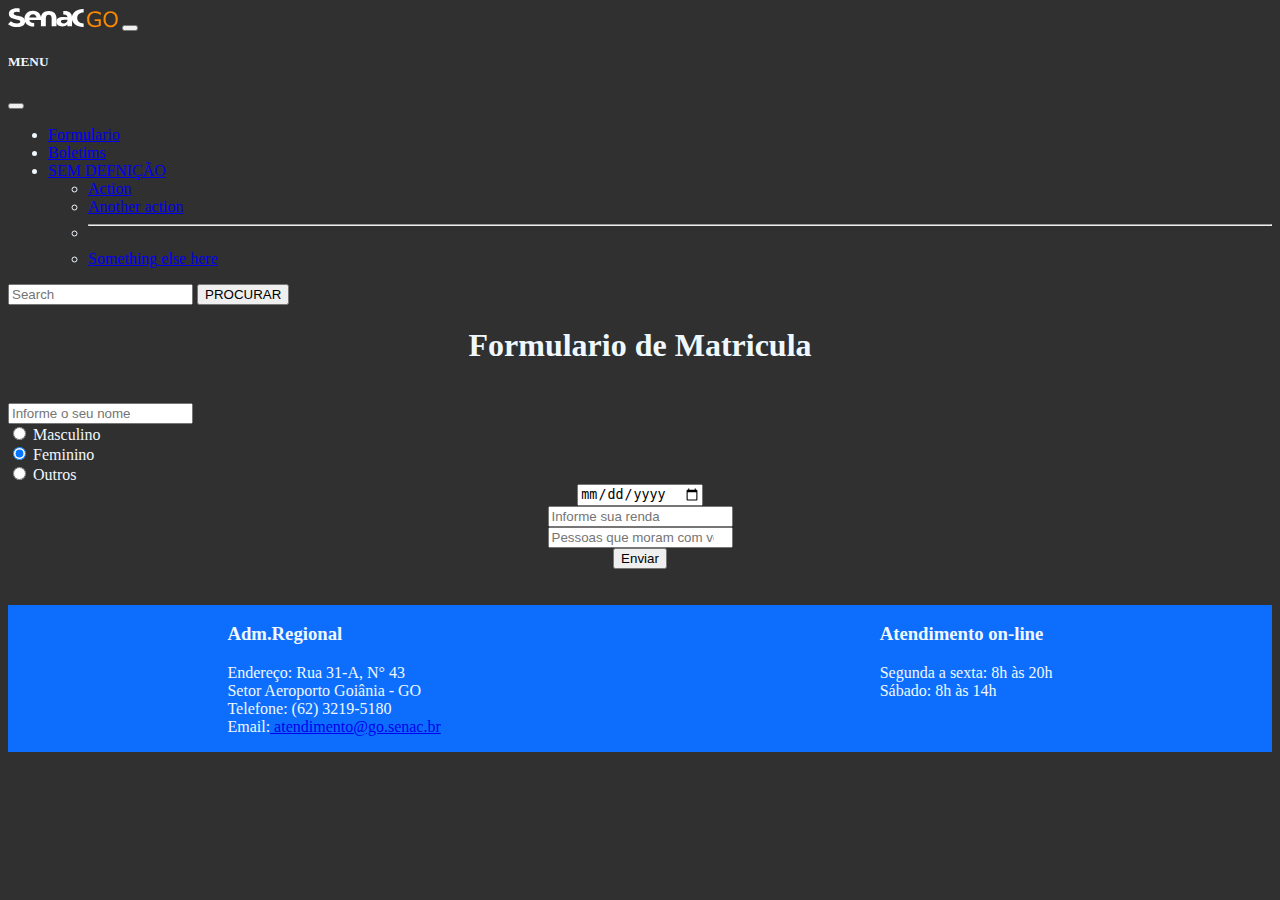
==== pages/pagina1.html @ b6ad7cdd "modificação do formulario da pagina1 (FORMULARIO FUNCIONANDO COM JS) adção da pagina2.html-BOLETIMS" ====
<!DOCTYPE html>
<html lang="pt-BR">

<head>
  <meta charset="UTF-8" />
  <meta http-equiv="X-UA-Compatible" content="IE=edge" />
  <meta name="viewport" content="width=device-width, initial-scale=1.0" />
  <link href="https://cdn.jsdelivr.net/npm/bootstrap@5.3.0-alpha3/dist/css/bootstrap.min.css" rel="stylesheet"
    integrity="sha384-KK94CHFLLe+nY2dmCWGMq91rCGa5gtU4mk92HdvYe+M/SXH301p5ILy+dN9+nJOZ" crossorigin="anonymous">
  <script src="https://cdn.jsdelivr.net/npm/bootstrap@5.3.0-alpha3/dist/js/bootstrap.bundle.min.js"
    integrity="sha384-ENjdO4Dr2bkBIFxQpeoTz1HIcje39Wm4jDKdf19U8gI4ddQ3GYNS7NTKfAdVQSZe"
    crossorigin="anonymous"></script>
  <link rel="stylesheet" href="/css/style.css" /><!--link do arquivo style-->
  <script src="/js/script.js"></script><!--link do arquivo script-->
  <title>Formulario De Matricula | PSG</title>
</head>

<body>
  <!-- navbar do site -->
  <header>
    <nav class="navbar bg-primary static-top" data-bs-theme="dark">
      <div class="container-fluid">
        <a class="navbar-brand" href="/index.html"><img src="/img/logo-mobile.svg" alt=""></a>
        <button class="navbar-toggler" type="button" data-bs-toggle="offcanvas" data-bs-target="#offcanvasNavbar"
          aria-controls="offcanvasNavbar" aria-label="Toggle navigation">
          <span class="navbar-toggler-icon"></span>
        </button>
        <div class="offcanvas offcanvas-end" tabindex="-1" id="offcanvasNavbar" aria-labelledby="offcanvasNavbarLabel">
          <div class="offcanvas-header">
            <h5 class="offcanvas-title" id="offcanvasNavbarLabel">
              MENU
            </h5>
            <button type="button" class="btn-close" data-bs-dismiss="offcanvas" aria-label="Close"></button>
          </div>
          <div class="offcanvas-body">
            <ul class="navbar-nav justify-content-end flex-grow-1 pe-3">
              <li class="nav-item">
                <a class="nav-link active" aria-current="page" href="/pages/pagina1.html">Formulario</a>
              </li>
              <li class="nav-item">
                <a class="nav-link" href="/pages/pagina2.html">Boletims</a>
              </li>
              <li class="nav-item dropdown">
                <a class="nav-link dropdown-toggle" href="#" role="button" data-bs-toggle="dropdown"
                  aria-expanded="false">
                  SEM DEFNIÇÃO
                </a>
                <ul class="dropdown-menu">
                  <li><a class="dropdown-item" href="#">Action</a></li>
                  <li>
                    <a class="dropdown-item" href="#">Another action</a>
                  </li>
                  <li>
                    <hr class="dropdown-divider" />
                  </li>
                  <li>
                    <a class="dropdown-item" href="#">Something else here</a>
                  </li>
                </ul>
              </li>
            </ul>
            <form class="d-flex mt-3" role="search">
              <input class="form-control me-2" type="search" placeholder="Search" aria-label="Search" />
              <button class="btn btn-outline-primary" type="submit">
                PROCURAR
              </button>
            </form>
          </div>
        </div>
      </div>
    </nav>
  </header>

  <main><!--CORPO DO SITE DE FORMULARIO-->
    <div class="container-fluid">
      <div class="row">
        <div class="col">
          <h1 class="">Formulario de Matricula</h1>
          <div class="col d-flex flex-column justify-content-center align-items-center"><br>
            
            <input type="text" class="form-control-sm" placeholder="Informe o seu nome"><br>
            <div class="col">
              <div class="form-check">
                <input class="form-check-input" type="radio" name="flexRadioDefault" id="flexRadioDefault1">
                <label class="form-check-label" for="flexRadioDefault1">
                  Masculino
                </label>
              </div>
              <div class="form-check">
                <input class="form-check-input" type="radio" name="flexRadioDefault" id="flexRadioDefault2" checked>
                <label class="form-check-label" for="flexRadioDefault2">
                  Feminino
                </label>
              </div>
              <div class="form-check">
                <input class="form-check-input" type="radio" name="flexRadioDefault" id="flexRadioDefault1">
                <label class="form-check-label" for="flexRadioDefault3">
                  Outros
                </label>
              </div>
            </div>
          <form class="formulario">
            <input type="date" id="idade" class="form-select-sm" placeholder="Informe sua idade" /><br>
            <input type="number" id="renda" class="form-control-sm" placeholder="Informe sua renda" /><br>
            <input type="number" id="pessoa" class="form-control-sm" placeholder="Pessoas que moram com você"><br>
            <button type="button" onclick="calc()" class="btn btn-primary">Enviar</button>
            <div id="retorno"></div>
          </form>
          </div>
        </div>
      </div>
    </div>
  </main><br><br>

  <footer class="d-flex"><!--RODAPE-->
    <div class="col-xs-12 col-sm-6">
      <h3>Adm.Regional</h3>
      <p>Endereço: Rua 31-A, N° 43 <br>
        Setor Aeroporto Goiânia - GO <br>
        Telefone: (62) 3219-5180 <br>
        Email:<a href="mailto:ouvidoria@ufesbr"> atendimento@go.senac.br</a></p>
    </div>
    <div class="col-xs-12 col-sm-6">
      <h3>Atendimento on-line</h3>
      <p>Segunda a sexta: 8h às 20h <br>
        Sábado: 8h às 14h</p>
    </div>
  </footer>
</body>

</html>
---- css/style.css ----
body {
    color: aliceblue;
    background: #303030;
}
.titulo{
    display: flex;
    justify-content: center;
    align-items: center;
    
}
h1,h2 {
    text-align: center;
}

table {
    border: 2px solid black;
    border-collapse: collapse;
    background: rgb(100, 100, 100);
    text-align: center;
}

th {
    background: #0D6EFD;
}

tr {
    border: 2px solid black;
}

td {
    border: 2px solid black;
}

footer {
    display: flex;
    justify-content: space-around;
    background-color: #0D6EFD;
}

/* Pagina1 */
.formulario{
    text-align: center;
}
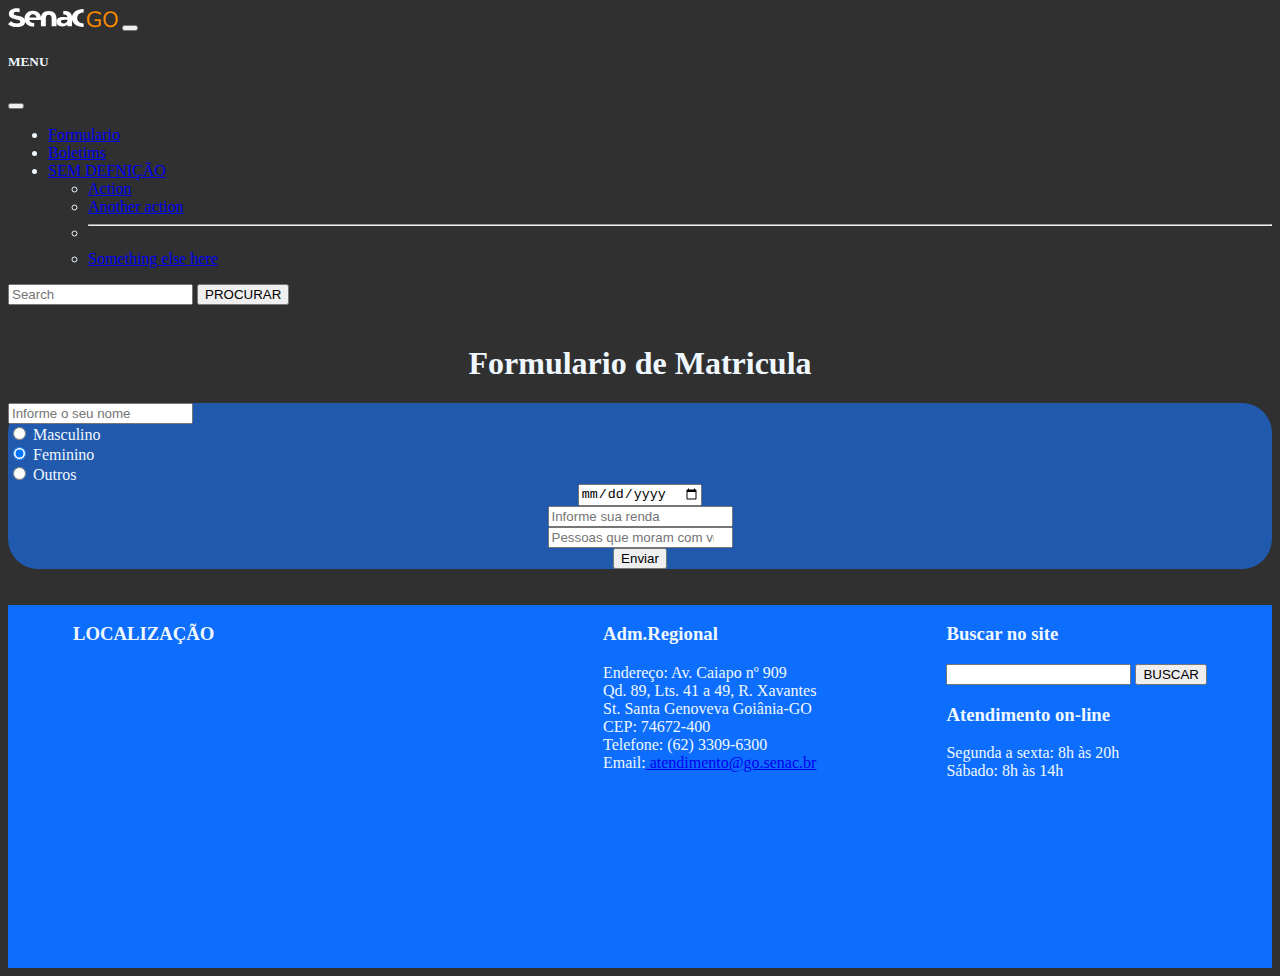
==== commit a4e46ee2: "implementações em gerais site funcional personalização do footer e css do site em geral" ====
--- a/pages/pagina1.html
+++ b/pages/pagina1.html
@@ -12,6 +12,7 @@
     crossorigin="anonymous"></script>
   <link rel="stylesheet" href="/css/style.css" /><!--link do arquivo style-->
   <script src="/js/script.js"></script><!--link do arquivo script-->
+  <link rel="icon" href="/img/iconbrowser.png">
   <title>Formulario De Matricula | PSG</title>
 </head>
 
@@ -71,14 +72,14 @@
     </nav>
   </header>
 
-  <main><!--CORPO DO SITE DE FORMULARIO-->
+  <main><br><!--CORPO DO SITE DE FORMULARIO-->
     <div class="container-fluid">
       <div class="row">
-        <div class="col">
+        <div class="col ">
           <h1 class="">Formulario de Matricula</h1>
-          <div class="col d-flex flex-column justify-content-center align-items-center"><br>
+          <div class="col d-flex flex-column justify-content-center align-items-center formul">
             
-            <input type="text" class="form-control-sm" placeholder="Informe o seu nome"><br>
+            <input type="text" class="form-control-mb" placeholder="Informe o seu nome"><br>
             <div class="col">
               <div class="form-check">
                 <input class="form-check-input" type="radio" name="flexRadioDefault" id="flexRadioDefault1">
@@ -113,14 +114,23 @@
   </main><br><br>
 
   <footer class="d-flex"><!--RODAPE-->
-    <div class="col-xs-12 col-sm-6">
+    <div class="col-xs col-mb-4">
+      <h3>LOCALIZAÇÃO</h3>
+      <iframe src="https://www.google.com/maps/embed?pb=!1m18!1m12!1m3!1d15291.264758575746!2d-49.25281499218749!3d-16.635991699999995!2m3!1f0!2f0!3f0!3m2!1i1024!2i768!4f13.1!3m3!1m2!1s0x935ef250d5f74183%3A0x78e6118444fcfc2e!2sFaculdade%20Senac%20Goi%C3%A1s%20-%20Sede!5e0!3m2!1spt-BR!2sbr!4v1685990781106!5m2!1spt-BR!2sbr" width="400" height="300" style="border:0;" allowfullscreen="" loading="lazy" referrerpolicy="no-referrer-when-downgrade"></iframe>
+    </div>
+    <div class="col-xs col-mb-4">
       <h3>Adm.Regional</h3>
-      <p>Endereço: Rua 31-A, N° 43 <br>
-        Setor Aeroporto Goiânia - GO <br>
-        Telefone: (62) 3219-5180 <br>
-        Email:<a href="mailto:ouvidoria@ufesbr"> atendimento@go.senac.br</a></p>
+      <p>Endereço: Av. Caiapo nº 909<br>
+        Qd. 89, Lts. 41 a 49, R. Xavantes <br>
+        St. Santa Genoveva Goiânia-GO <br>
+        CEP: 74672-400 <br>
+        Telefone: (62) 3309-6300  <br>
+        Email:<a href="mailto:ouvidoria@ufesbr" class="link-body-emphasis  link-offset-2 link-underline link-underline-opacity-0"> atendimento@go.senac.br</a></p>
     </div>
-    <div class="col-xs-12 col-sm-6">
+    <div class="col-xs col-mb-4">
+      <h3>Buscar no site</h3>
+      <input type="text" class="form-control">
+      <button type="button" class="btn btn-dark">BUSCAR</button><br>
       <h3>Atendimento on-line</h3>
       <p>Segunda a sexta: 8h às 20h <br>
         Sábado: 8h às 14h</p>
--- a/css/style.css
+++ b/css/style.css
@@ -38,6 +38,18 @@
 }
 
 /* Pagina1 */
+.formul {
+    background: #2159ad;
+    border-radius: 30px;
+    
+}
 .formulario{
     text-align: center;
+    
+}
+
+/* Pagina2 */
+.formulariopg2{
+    text-align: center;
+    background: #2159ad;
 }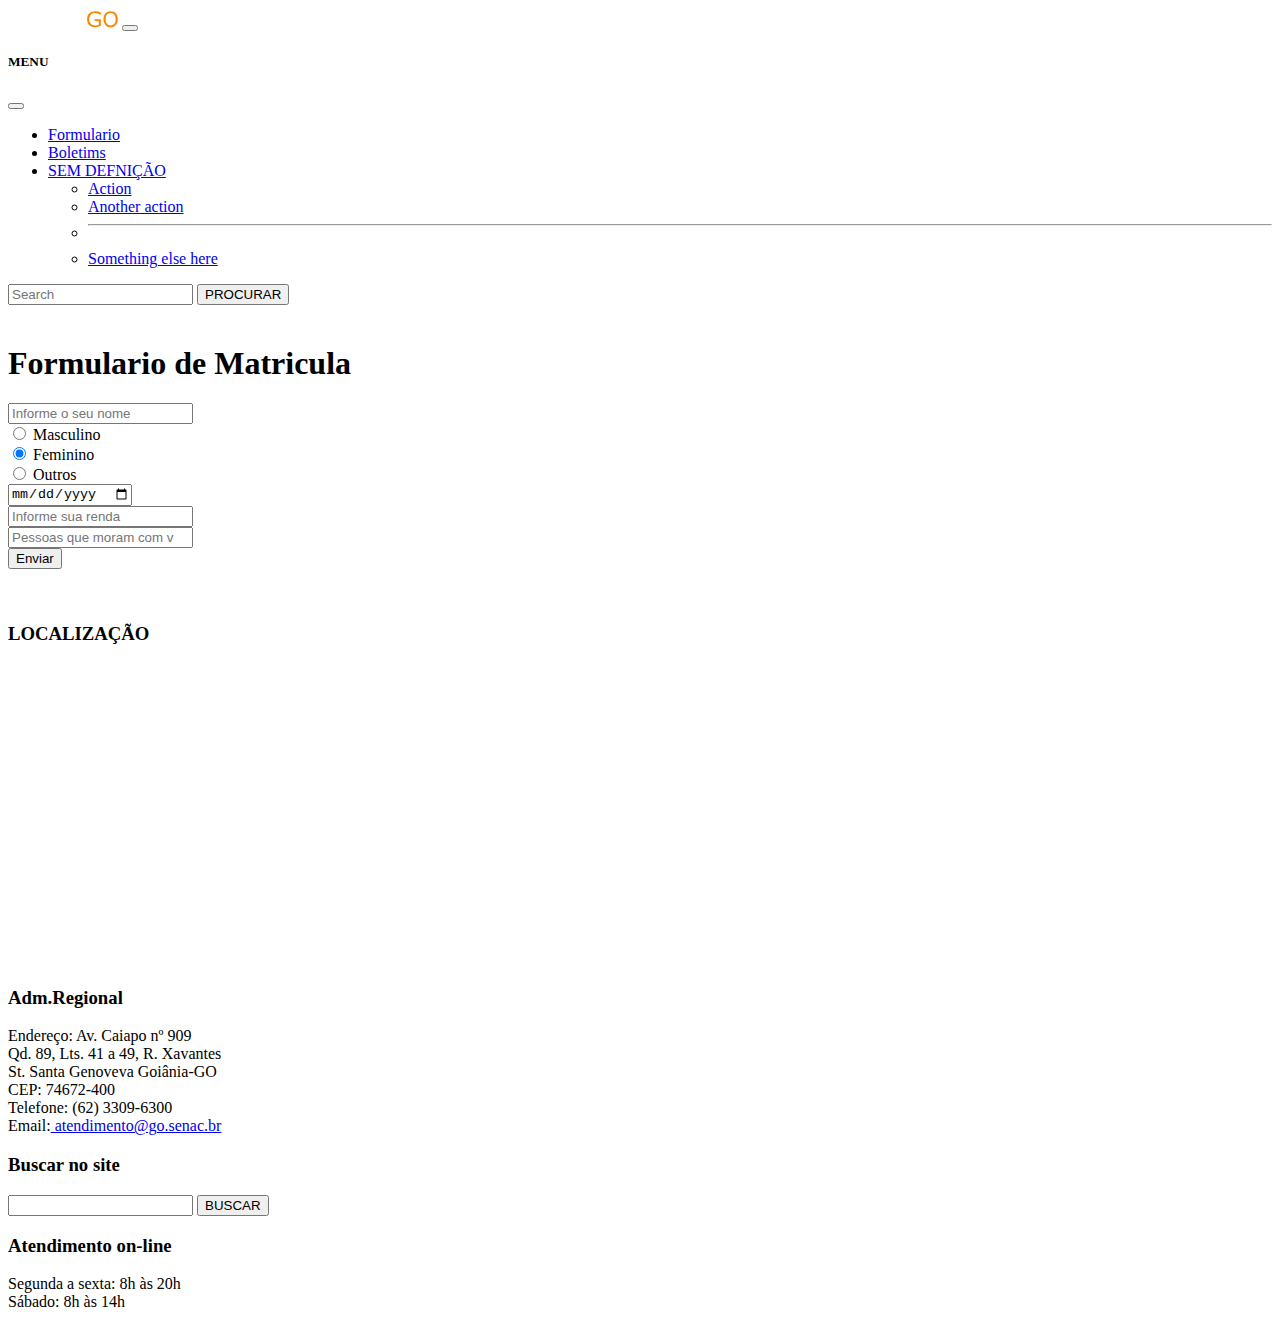
==== commit 548bcd9a: "Atualizar o pagina1.html" ====
--- a/pages/pagina1.html
+++ b/pages/pagina1.html
@@ -10,8 +10,8 @@
   <script src="https://cdn.jsdelivr.net/npm/bootstrap@5.3.0-alpha3/dist/js/bootstrap.bundle.min.js"
     integrity="sha384-ENjdO4Dr2bkBIFxQpeoTz1HIcje39Wm4jDKdf19U8gI4ddQ3GYNS7NTKfAdVQSZe"
     crossorigin="anonymous"></script>
-  <link rel="stylesheet" href="/css/style.css" /><!--link do arquivo style-->
-  <script src="/js/script.js"></script><!--link do arquivo script-->
+  <link rel="stylesheet" href=".../css/style.css" /><!--link do arquivo style-->
+  <script src=".../js/script.js"></script><!--link do arquivo script-->
   <link rel="icon" href="/img/iconbrowser.png">
   <title>Formulario De Matricula | PSG</title>
 </head>
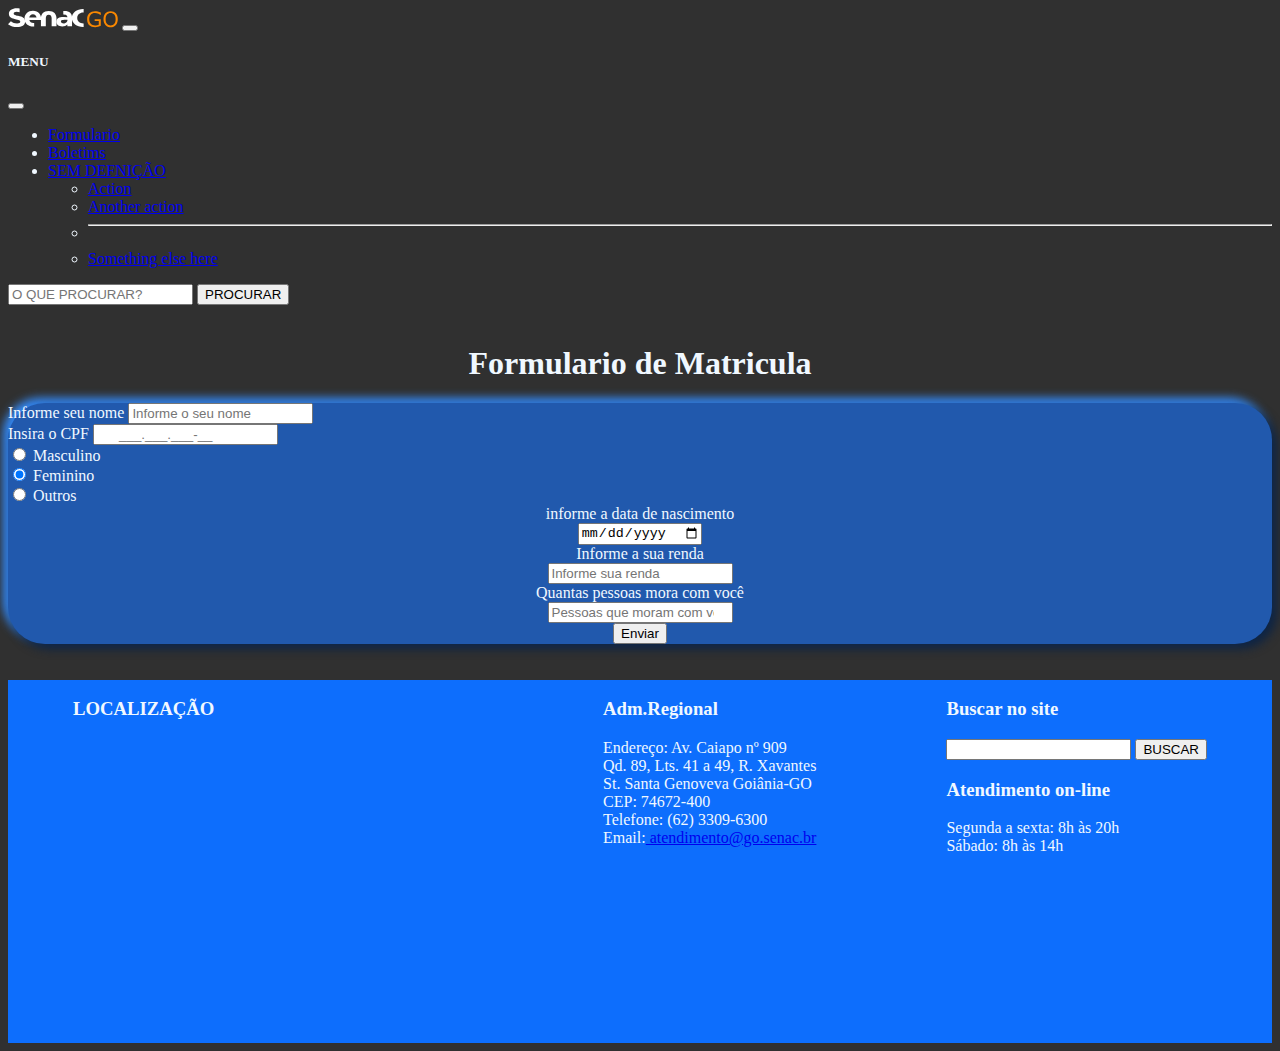
==== commit 4e21d062: "alteração nas pastas do navbar das paginas juntamente com a dos arquivos CSS e JS" ====
--- a/pages/pagina1.html
+++ b/pages/pagina1.html
@@ -10,8 +10,8 @@
   <script src="https://cdn.jsdelivr.net/npm/bootstrap@5.3.0-alpha3/dist/js/bootstrap.bundle.min.js"
     integrity="sha384-ENjdO4Dr2bkBIFxQpeoTz1HIcje39Wm4jDKdf19U8gI4ddQ3GYNS7NTKfAdVQSZe"
     crossorigin="anonymous"></script>
-  <link rel="stylesheet" href=".../css/style.css" /><!--link do arquivo style-->
-  <script src=".../js/script.js"></script><!--link do arquivo script-->
+  <link rel="stylesheet" href="/css/style.css" /><!--link do arquivo style-->
+  <script src="/js/script.js"></script><!--link do arquivo script-->
   <link rel="icon" href="/img/iconbrowser.png">
   <title>Formulario De Matricula | PSG</title>
 </head>
@@ -36,10 +36,10 @@
           <div class="offcanvas-body">
             <ul class="navbar-nav justify-content-end flex-grow-1 pe-3">
               <li class="nav-item">
-                <a class="nav-link active" aria-current="page" href="/pages/pagina1.html">Formulario</a>
+                <a class="nav-link active" aria-current="page" href="pagina1.html">Formulario</a>
               </li>
               <li class="nav-item">
-                <a class="nav-link" href="/pages/pagina2.html">Boletims</a>
+                <a class="nav-link" href="pagina2.html">Boletims</a>
               </li>
               <li class="nav-item dropdown">
                 <a class="nav-link dropdown-toggle" href="#" role="button" data-bs-toggle="dropdown"
@@ -61,7 +61,7 @@
               </li>
             </ul>
             <form class="d-flex mt-3" role="search">
-              <input class="form-control me-2" type="search" placeholder="Search" aria-label="Search" />
+              <input class="form-control me-2" type="search" placeholder="O QUE PROCURAR?" aria-label="Search" />
               <button class="btn btn-outline-primary" type="submit">
                 PROCURAR
               </button>
@@ -78,8 +78,10 @@
         <div class="col ">
           <h1 class="">Formulario de Matricula</h1>
           <div class="col d-flex flex-column justify-content-center align-items-center formul">
-            
-            <input type="text" class="form-control-mb" placeholder="Informe o seu nome"><br>
+            <label for="nome">Informe seu nome</label>
+            <input id="nome" type="text" class="form-control-mb" placeholder="Informe o seu nome"><br>
+            <label for="CPF">Insira o CPF</label>
+            <input type="text" id="CPF" class="form-control-sm " aria-labelledby="CPF" placeholder="      ___.___.___-__">
             <div class="col">
               <div class="form-check">
                 <input class="form-check-input" type="radio" name="flexRadioDefault" id="flexRadioDefault1">
@@ -101,8 +103,11 @@
               </div>
             </div>
           <form class="formulario">
+            <label for="idade">informe a data de nascimento</label><br>
             <input type="date" id="idade" class="form-select-sm" placeholder="Informe sua idade" /><br>
+            <label for="renda">Informe a sua renda</label><br>
             <input type="number" id="renda" class="form-control-sm" placeholder="Informe sua renda" /><br>
+            <label for="pessoa">Quantas pessoas mora com você</label><br>
             <input type="number" id="pessoa" class="form-control-sm" placeholder="Pessoas que moram com você"><br>
             <button type="button" onclick="calc()" class="btn btn-primary">Enviar</button>
             <div id="retorno"></div>
--- a/css/style.css
+++ b/css/style.css
@@ -0,0 +1,59 @@
+body {
+    color: aliceblue;
+    background: #303030;
+}
+.titulo{
+    display: flex;
+    justify-content: center;
+    align-items: center;
+    
+}
+h1,h2 {
+    text-align: center;
+}
+
+table {
+    border: 2px solid black;
+    border-collapse: collapse;
+    background: rgb(100, 100, 100);
+    text-align: center;
+}
+
+th {
+    background: #0D6EFD;
+}
+
+tr {
+    border: 2px solid black;
+}
+
+td {
+    border: 2px solid black;
+}
+
+footer {
+    display: flex;
+    justify-content: space-around;
+    background-color: #0D6EFD;
+}
+
+/* Pagina1 */
+.formul {
+    border-radius: 37px;
+    background: #2159ad;
+    box-shadow:  5px 5px 10px #0d2445,
+             -5px -5px 10px #358eff;
+}
+.formulario{
+    text-align: center;
+    
+}
+
+/* Pagina2 */
+.formulariopg2{
+    text-align: center;
+    border-radius: 37px;
+    background: #2159ad;
+    box-shadow:  5px 5px 10px #0d2445,
+             -5px -5px 10px #358eff;
+}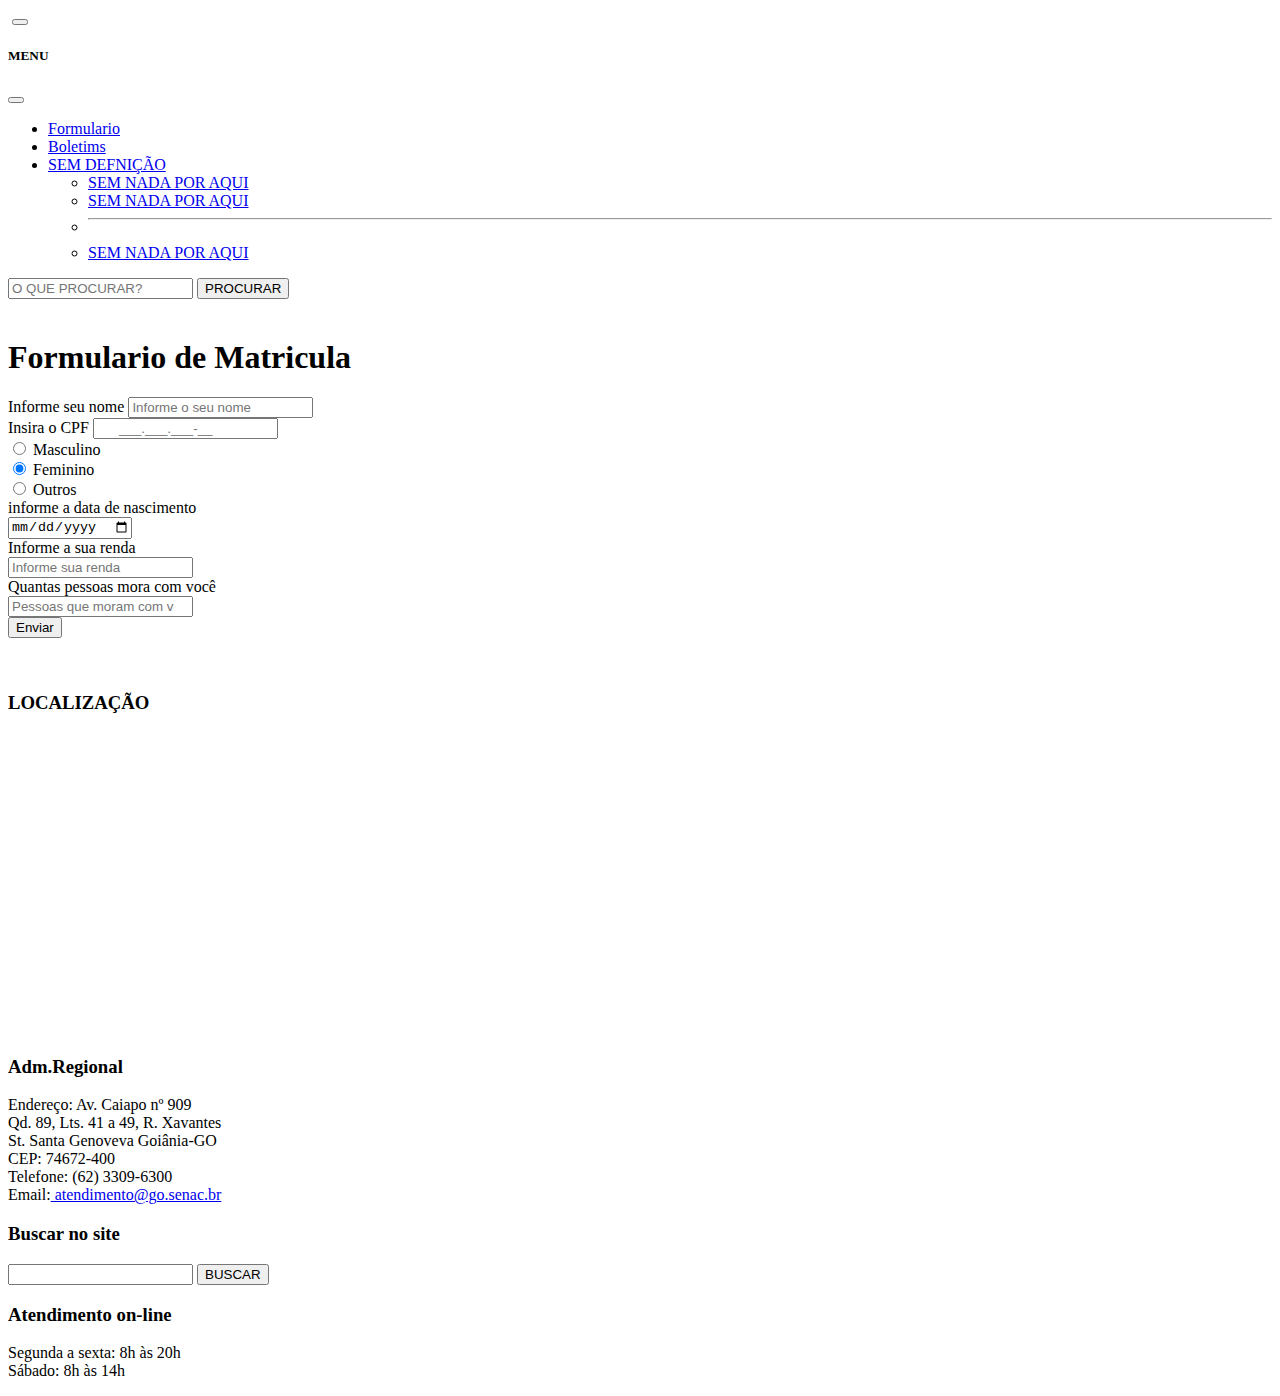
==== commit e9be8586: "teste de adção ... nos arquivos CSS E SCRIPT nas paginas 1 e 2" ====
--- a/pages/pagina1.html
+++ b/pages/pagina1.html
@@ -10,9 +10,9 @@
   <script src="https://cdn.jsdelivr.net/npm/bootstrap@5.3.0-alpha3/dist/js/bootstrap.bundle.min.js"
     integrity="sha384-ENjdO4Dr2bkBIFxQpeoTz1HIcje39Wm4jDKdf19U8gI4ddQ3GYNS7NTKfAdVQSZe"
     crossorigin="anonymous"></script>
-  <link rel="stylesheet" href="/css/style.css" /><!--link do arquivo style-->
-  <script src="/js/script.js"></script><!--link do arquivo script-->
-  <link rel="icon" href="/img/iconbrowser.png">
+  <link rel="stylesheet" href=".../css/style.css" /><!--link do arquivo style-->
+  <script src="../js/script.js"></script><!--link do arquivo script-->
+  <link rel="icon" href=".../img/iconbrowser.png">
   <title>Formulario De Matricula | PSG</title>
 </head>
 
@@ -21,7 +21,7 @@
   <header>
     <nav class="navbar bg-primary static-top" data-bs-theme="dark">
       <div class="container-fluid">
-        <a class="navbar-brand" href="/index.html"><img src="/img/logo-mobile.svg" alt=""></a>
+        <a class="navbar-brand" href=".../index.html"><img src=".../img/logo-mobile.svg" alt=""></a>
         <button class="navbar-toggler" type="button" data-bs-toggle="offcanvas" data-bs-target="#offcanvasNavbar"
           aria-controls="offcanvasNavbar" aria-label="Toggle navigation">
           <span class="navbar-toggler-icon"></span>
@@ -47,15 +47,15 @@
                   SEM DEFNIÇÃO
                 </a>
                 <ul class="dropdown-menu">
-                  <li><a class="dropdown-item" href="#">Action</a></li>
+                  <li><a class="dropdown-item" href="#">SEM NADA POR AQUI</a></li>
                   <li>
-                    <a class="dropdown-item" href="#">Another action</a>
+                    <a class="dropdown-item" href="#">SEM NADA POR AQUI</a>
                   </li>
                   <li>
                     <hr class="dropdown-divider" />
                   </li>
                   <li>
-                    <a class="dropdown-item" href="#">Something else here</a>
+                    <a class="dropdown-item" href="#">SEM NADA POR AQUI</a>
                   </li>
                 </ul>
               </li>
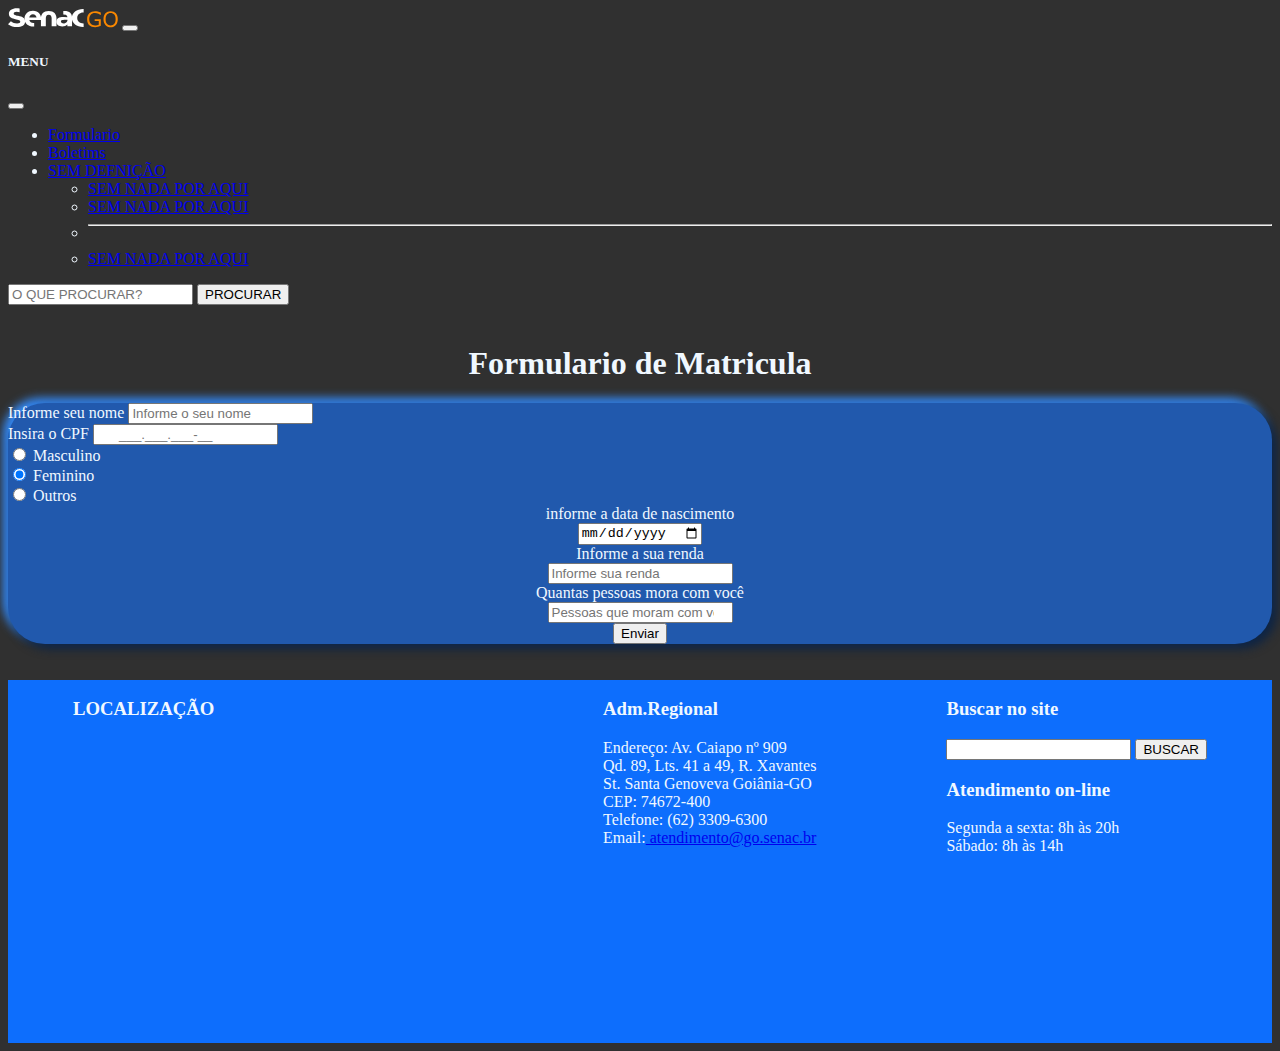
==== commit 4a9af8a3: "teste aparentimente resolvido" ====
--- a/pages/pagina1.html
+++ b/pages/pagina1.html
@@ -10,9 +10,9 @@
   <script src="https://cdn.jsdelivr.net/npm/bootstrap@5.3.0-alpha3/dist/js/bootstrap.bundle.min.js"
     integrity="sha384-ENjdO4Dr2bkBIFxQpeoTz1HIcje39Wm4jDKdf19U8gI4ddQ3GYNS7NTKfAdVQSZe"
     crossorigin="anonymous"></script>
-  <link rel="stylesheet" href=".../css/style.css" /><!--link do arquivo style-->
+  <link rel="stylesheet" href="../css/style.css" /><!--link do arquivo style-->
   <script src="../js/script.js"></script><!--link do arquivo script-->
-  <link rel="icon" href=".../img/iconbrowser.png">
+  <link rel="icon" href="../img/iconbrowser.png">
   <title>Formulario De Matricula | PSG</title>
 </head>
 
@@ -21,7 +21,7 @@
   <header>
     <nav class="navbar bg-primary static-top" data-bs-theme="dark">
       <div class="container-fluid">
-        <a class="navbar-brand" href=".../index.html"><img src=".../img/logo-mobile.svg" alt=""></a>
+        <a class="navbar-brand" href="../index.html"><img src="../img/logo-mobile.svg" alt=""></a>
         <button class="navbar-toggler" type="button" data-bs-toggle="offcanvas" data-bs-target="#offcanvasNavbar"
           aria-controls="offcanvasNavbar" aria-label="Toggle navigation">
           <span class="navbar-toggler-icon"></span>
@@ -81,7 +81,8 @@
             <label for="nome">Informe seu nome</label>
             <input id="nome" type="text" class="form-control-mb" placeholder="Informe o seu nome"><br>
             <label for="CPF">Insira o CPF</label>
-            <input type="text" id="CPF" class="form-control-sm " aria-labelledby="CPF" placeholder="      ___.___.___-__">
+            <input type="text" id="CPF" class="form-control-sm " aria-labelledby="CPF"
+              placeholder="      ___.___.___-__">
             <div class="col">
               <div class="form-check">
                 <input class="form-check-input" type="radio" name="flexRadioDefault" id="flexRadioDefault1">
@@ -102,16 +103,16 @@
                 </label>
               </div>
             </div>
-          <form class="formulario">
-            <label for="idade">informe a data de nascimento</label><br>
-            <input type="date" id="idade" class="form-select-sm" placeholder="Informe sua idade" /><br>
-            <label for="renda">Informe a sua renda</label><br>
-            <input type="number" id="renda" class="form-control-sm" placeholder="Informe sua renda" /><br>
-            <label for="pessoa">Quantas pessoas mora com você</label><br>
-            <input type="number" id="pessoa" class="form-control-sm" placeholder="Pessoas que moram com você"><br>
-            <button type="button" onclick="calc()" class="btn btn-primary">Enviar</button>
-            <div id="retorno"></div>
-          </form>
+            <form class="formulario">
+              <label for="idade">informe a data de nascimento</label><br>
+              <input type="date" id="idade" class="form-select-sm" placeholder="Informe sua idade" /><br>
+              <label for="renda">Informe a sua renda</label><br>
+              <input type="number" id="renda" class="form-control-sm" placeholder="Informe sua renda" /><br>
+              <label for="pessoa">Quantas pessoas mora com você</label><br>
+              <input type="number" id="pessoa" class="form-control-sm" placeholder="Pessoas que moram com você"><br>
+              <button type="button" onclick="calc()" class="btn btn-primary">Enviar</button>
+              <div id="retorno"></div>
+            </form>
           </div>
         </div>
       </div>
@@ -121,7 +122,10 @@
   <footer class="d-flex"><!--RODAPE-->
     <div class="col-xs col-mb-4">
       <h3>LOCALIZAÇÃO</h3>
-      <iframe src="https://www.google.com/maps/embed?pb=!1m18!1m12!1m3!1d15291.264758575746!2d-49.25281499218749!3d-16.635991699999995!2m3!1f0!2f0!3f0!3m2!1i1024!2i768!4f13.1!3m3!1m2!1s0x935ef250d5f74183%3A0x78e6118444fcfc2e!2sFaculdade%20Senac%20Goi%C3%A1s%20-%20Sede!5e0!3m2!1spt-BR!2sbr!4v1685990781106!5m2!1spt-BR!2sbr" width="400" height="300" style="border:0;" allowfullscreen="" loading="lazy" referrerpolicy="no-referrer-when-downgrade"></iframe>
+      <iframe
+        src="https://www.google.com/maps/embed?pb=!1m18!1m12!1m3!1d15291.264758575746!2d-49.25281499218749!3d-16.635991699999995!2m3!1f0!2f0!3f0!3m2!1i1024!2i768!4f13.1!3m3!1m2!1s0x935ef250d5f74183%3A0x78e6118444fcfc2e!2sFaculdade%20Senac%20Goi%C3%A1s%20-%20Sede!5e0!3m2!1spt-BR!2sbr!4v1685990781106!5m2!1spt-BR!2sbr"
+        width="400" height="300" style="border:0;" allowfullscreen="" loading="lazy"
+        referrerpolicy="no-referrer-when-downgrade"></iframe>
     </div>
     <div class="col-xs col-mb-4">
       <h3>Adm.Regional</h3>
@@ -129,8 +133,10 @@
         Qd. 89, Lts. 41 a 49, R. Xavantes <br>
         St. Santa Genoveva Goiânia-GO <br>
         CEP: 74672-400 <br>
-        Telefone: (62) 3309-6300  <br>
-        Email:<a href="mailto:ouvidoria@ufesbr" class="link-body-emphasis  link-offset-2 link-underline link-underline-opacity-0"> atendimento@go.senac.br</a></p>
+        Telefone: (62) 3309-6300 <br>
+        Email:<a href="mailto:ouvidoria@ufesbr"
+          class="link-body-emphasis  link-offset-2 link-underline link-underline-opacity-0"> atendimento@go.senac.br</a>
+      </p>
     </div>
     <div class="col-xs col-mb-4">
       <h3>Buscar no site</h3>
--- a/css/style.css
+++ b/css/style.css
@@ -0,0 +1,59 @@
+body {
+    color: aliceblue;
+    background: #303030;
+}
+.titulo{
+    display: flex;
+    justify-content: center;
+    align-items: center;
+    
+}
+h1,h2 {
+    text-align: center;
+}
+
+table {
+    border: 2px solid black;
+    border-collapse: collapse;
+    background: rgb(100, 100, 100);
+    text-align: center;
+}
+
+th {
+    background: #0D6EFD;
+}
+
+tr {
+    border: 2px solid black;
+}
+
+td {
+    border: 2px solid black;
+}
+
+footer {
+    display: flex;
+    justify-content: space-around;
+    background-color: #0D6EFD;
+}
+
+/* Pagina1 */
+.formul {
+    border-radius: 37px;
+    background: #2159ad;
+    box-shadow:  5px 5px 10px #0d2445,
+             -5px -5px 10px #358eff;
+}
+.formulario{
+    text-align: center;
+    
+}
+
+/* Pagina2 */
+.formulariopg2{
+    text-align: center;
+    border-radius: 37px;
+    background: #2159ad;
+    box-shadow:  5px 5px 10px #0d2445,
+             -5px -5px 10px #358eff;
+}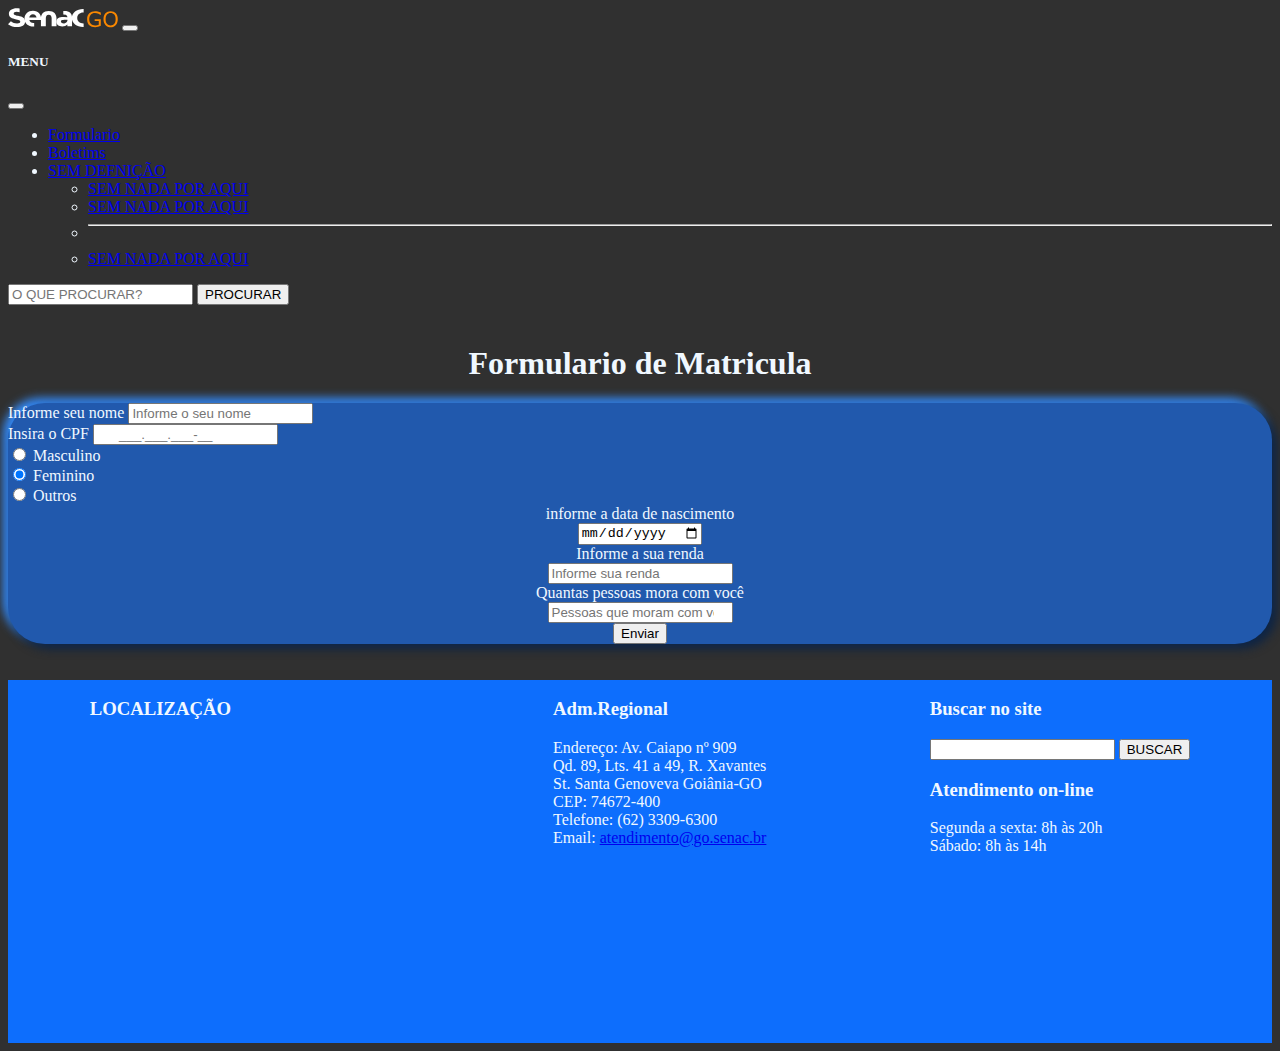
==== commit bcedbd87: "implementação do teste do footer napagina 1 e teste de respansividade de tabela" ====
--- a/pages/pagina1.html
+++ b/pages/pagina1.html
@@ -110,7 +110,7 @@
               <input type="number" id="renda" class="form-control-sm" placeholder="Informe sua renda" /><br>
               <label for="pessoa">Quantas pessoas mora com você</label><br>
               <input type="number" id="pessoa" class="form-control-sm" placeholder="Pessoas que moram com você"><br>
-              <button type="button" onclick="calc()" class="btn btn-primary">Enviar</button>
+              <button type="button" onclick="calc()" class="btn btn-info">Enviar</button>
               <div id="retorno"></div>
             </form>
           </div>
@@ -119,28 +119,31 @@
     </div>
   </main><br><br>
 
-  <footer class="d-flex"><!--RODAPE-->
-    <div class="col-xs col-mb-4">
+  <footer class="d-flex row"><!--RODAPE-->
+    <div class="col-xs-12 col-md-4">
       <h3>LOCALIZAÇÃO</h3>
       <iframe
         src="https://www.google.com/maps/embed?pb=!1m18!1m12!1m3!1d15291.264758575746!2d-49.25281499218749!3d-16.635991699999995!2m3!1f0!2f0!3f0!3m2!1i1024!2i768!4f13.1!3m3!1m2!1s0x935ef250d5f74183%3A0x78e6118444fcfc2e!2sFaculdade%20Senac%20Goi%C3%A1s%20-%20Sede!5e0!3m2!1spt-BR!2sbr!4v1685990781106!5m2!1spt-BR!2sbr"
-        width="400" height="300" style="border:0;" allowfullscreen="" loading="lazy"
-        referrerpolicy="no-referrer-when-downgrade"></iframe>
+        width="100%" height="300" style="border:0;" allowfullscreen="" loading="lazy"
+        referrerpolicy="no-referrer-when-downgrade">
+      </iframe>
     </div>
-    <div class="col-xs col-mb-4">
+    <div class="col-xs col-4">
       <h3>Adm.Regional</h3>
       <p>Endereço: Av. Caiapo nº 909<br>
         Qd. 89, Lts. 41 a 49, R. Xavantes <br>
         St. Santa Genoveva Goiânia-GO <br>
         CEP: 74672-400 <br>
         Telefone: (62) 3309-6300 <br>
-        Email:<a href="mailto:ouvidoria@ufesbr"
-          class="link-body-emphasis  link-offset-2 link-underline link-underline-opacity-0"> atendimento@go.senac.br</a>
+        Email:
+        <a href="mailto:ouvidoria@ufesbr"
+          class="link-body-emphasis  link-offset-2 link-underline link-underline-opacity-0"> atendimento@go.senac.br
+        </a>
       </p>
     </div>
-    <div class="col-xs col-mb-4">
+    <div class="col-xs col-4">
       <h3>Buscar no site</h3>
-      <input type="text" class="form-control">
+      <input type="text" class="form-control-lg">
       <button type="button" class="btn btn-dark">BUSCAR</button><br>
       <h3>Atendimento on-line</h3>
       <p>Segunda a sexta: 8h às 20h <br>
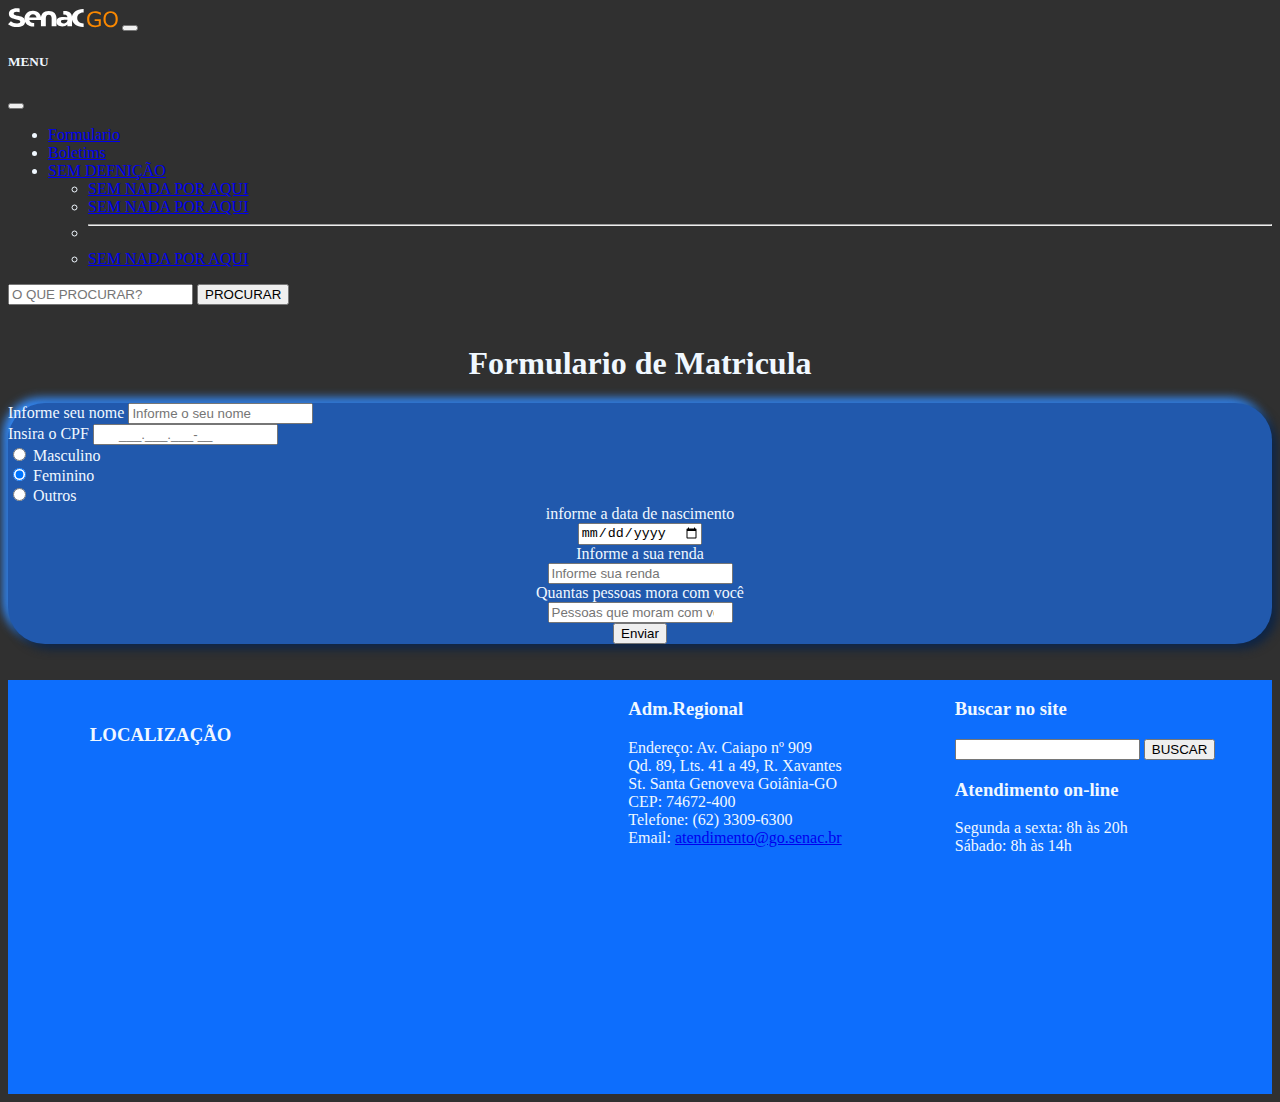
==== commit b945a62c: "footer respansivo e atualização para as outras paginas tabela ainda não respansiva" ====
--- a/pages/pagina1.html
+++ b/pages/pagina1.html
@@ -120,11 +120,11 @@
   </main><br><br>
 
   <footer class="d-flex row"><!--RODAPE-->
-    <div class="col-xs-12 col-md-4">
+    <div class="col-xs col-md-4 local">
       <h3>LOCALIZAÇÃO</h3>
       <iframe
         src="https://www.google.com/maps/embed?pb=!1m18!1m12!1m3!1d15291.264758575746!2d-49.25281499218749!3d-16.635991699999995!2m3!1f0!2f0!3f0!3m2!1i1024!2i768!4f13.1!3m3!1m2!1s0x935ef250d5f74183%3A0x78e6118444fcfc2e!2sFaculdade%20Senac%20Goi%C3%A1s%20-%20Sede!5e0!3m2!1spt-BR!2sbr!4v1685990781106!5m2!1spt-BR!2sbr"
-        width="100%" height="300" style="border:0;" allowfullscreen="" loading="lazy"
+        width="400" height="300" style="border:0;" allowfullscreen="" loading="lazy"
         referrerpolicy="no-referrer-when-downgrade">
       </iframe>
     </div>
@@ -143,7 +143,7 @@
     </div>
     <div class="col-xs col-4">
       <h3>Buscar no site</h3>
-      <input type="text" class="form-control-lg">
+      <input type="text" class="form-control">
       <button type="button" class="btn btn-dark">BUSCAR</button><br>
       <h3>Atendimento on-line</h3>
       <p>Segunda a sexta: 8h às 20h <br>
--- a/css/style.css
+++ b/css/style.css
@@ -31,6 +31,9 @@
     border: 2px solid black;
 }
 
+.local{
+    padding: 2%;
+}
 footer {
     display: flex;
     justify-content: space-around;
